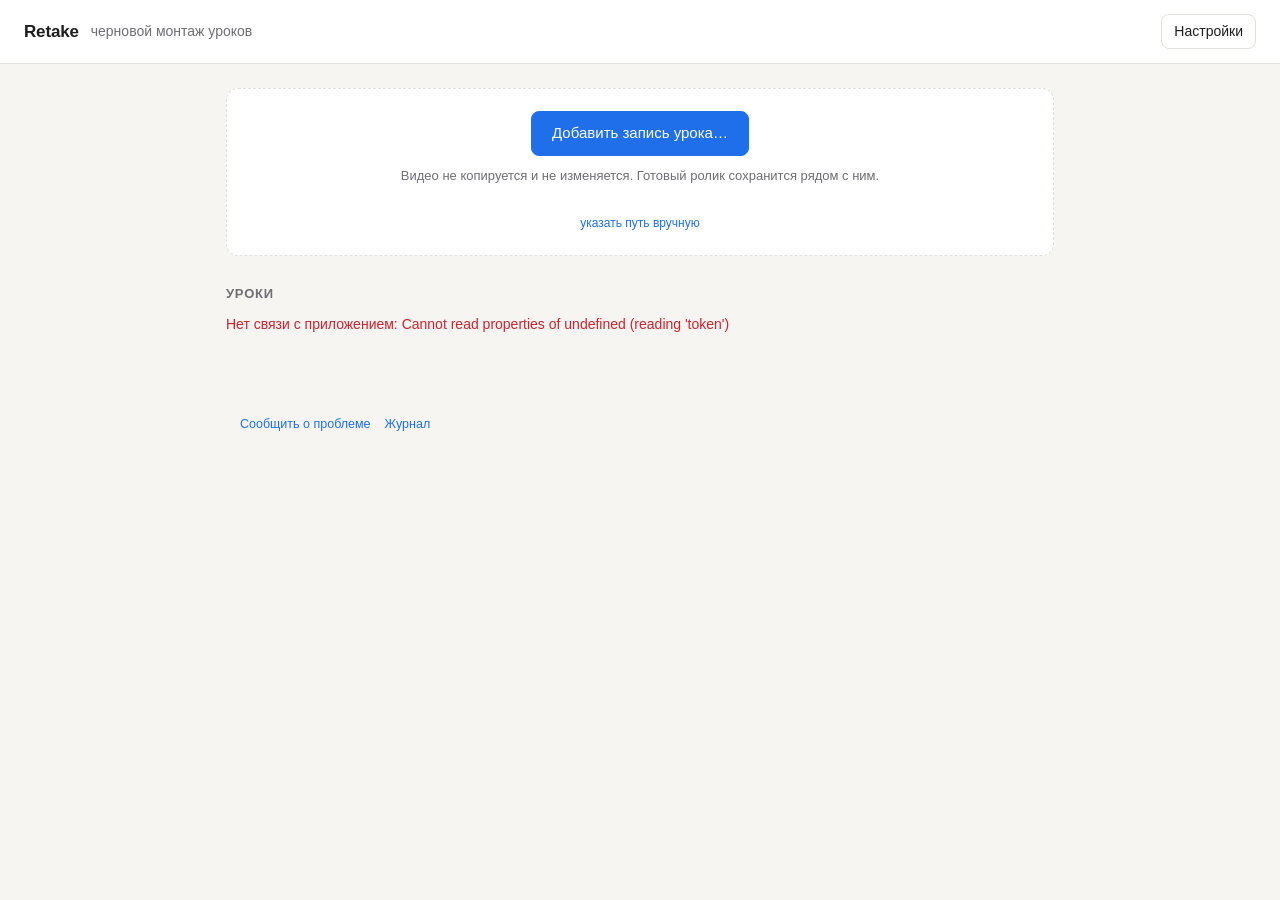
==== retake/ui/index.html @ 23946756 "Retake: rough-cut editor for lesson recordings, Mac app beta - detection of retakes, pauses and mark" ====
<!doctype html>
<html lang="ru">
<head>
<meta charset="utf-8">
<meta name="viewport" content="width=device-width, initial-scale=1">
<title>Retake</title>
<!--RETAKE-->
<style>
:root {
  --bg:#f6f5f2; --panel:#fff; --ink:#1d1d1f; --muted:#6e6e73; --line:#e2e0db; --accent:#1f6feb;
  --ok:#1a7f37; --warn:#b35900; --err:#cf222e; --track:#ebe9e4;
}
@media (prefers-color-scheme: dark) {
  :root { --bg:#151517; --panel:#1f1f22; --ink:#ececf0; --muted:#9a9aa2; --line:#33333a; --accent:#4c8dff;
    --ok:#3fb950; --warn:#e3a34a; --err:#ff6b6b; --track:#2a2a30; }
}
* { box-sizing:border-box; }
body { margin:0; background:var(--bg); color:var(--ink);
  font:14px/1.5 -apple-system, BlinkMacSystemFont, "Segoe UI", "Hiragino Sans", "Noto Sans JP", sans-serif; }
header { display:flex; align-items:center; gap:12px; padding:14px 24px; border-bottom:1px solid var(--line); background:var(--panel); }
header h1 { margin:0; font-size:17px; font-weight:650; letter-spacing:-.01em; }
header .sub { color:var(--muted); }
header .sp { flex:1; }
main { max-width:860px; margin:0 auto; padding:24px 16px 80px; }
button { font:inherit; border:1px solid var(--line); background:var(--panel); color:var(--ink); border-radius:8px; padding:6px 12px; cursor:pointer; }
button:hover { border-color:var(--muted); }
button.primary { background:var(--accent); border-color:var(--accent); color:#fff; }
button.danger { color:var(--err); }
button.link { border:none; background:none; color:var(--accent); padding:0; }
button:disabled { opacity:.5; cursor:default; }
input[type=text], input[type=password], input[type=number], select {
  font:inherit; color:var(--ink); background:var(--bg); border:1px solid var(--line); border-radius:7px; padding:6px 9px; }
input[type=text], input[type=password] { width:100%; }
.add { background:var(--panel); border:1.5px dashed var(--line); border-radius:12px; padding:22px; text-align:center; }
.add .big { font-size:15px; padding:10px 20px; }
.add p { margin:10px 0 0; color:var(--muted); font-size:13px; }
.pathrow { display:none; gap:8px; margin-top:14px; text-align:left; }
.pathrow.show { display:flex; }
.msg { margin-top:10px; color:var(--err); font-size:13px; min-height:1em; }
h2 { font-size:13px; text-transform:uppercase; letter-spacing:.06em; color:var(--muted); margin:28px 0 10px; font-weight:600; }
.empty { color:var(--muted); padding:8px 0; }
.card { background:var(--panel); border:1px solid var(--line); border-radius:12px; padding:14px 16px; margin-bottom:10px;
  display:grid; grid-template-columns:1fr auto; gap:6px 16px; align-items:center; }
.card .name { font-weight:600; font-size:15px; overflow-wrap:anywhere; }
.card .meta { color:var(--muted); font-size:12.5px; font-variant-numeric:tabular-nums; }
.card .acts { display:flex; gap:6px; grid-row:1 / span 2; grid-column:2; align-items:center; flex-wrap:wrap; justify-content:flex-end; }
.card .line { grid-column:1 / -1; font-size:13px; }
.result b { font-variant-numeric:tabular-nums; }
.progress { display:flex; align-items:center; gap:10px; }
.bar { flex:1; height:6px; border-radius:3px; background:var(--track); overflow:hidden; position:relative; }
.bar i { position:absolute; inset:0 auto 0 0; background:var(--accent); border-radius:3px; transition:width .4s; }
.bar.indet i { width:30% !important; animation:slide 1.3s infinite ease-in-out; }
@keyframes slide { from { left:-30%; } to { left:100%; } }
.err { color:var(--err); }
.warn { color:var(--warn); }
.ok { color:var(--ok); }
.banner { background:var(--panel); border:1px solid var(--line); border-left:4px solid var(--accent); border-radius:10px; padding:12px 14px; margin-bottom:16px; display:none; gap:12px; align-items:center; flex-wrap:wrap; }
.banner.show { display:flex; }
.banner .txt { flex:1; min-width:240px; }
footer { max-width:860px; margin:0 auto; padding:0 16px 40px; color:var(--muted); font-size:12.5px; display:flex; gap:14px; flex-wrap:wrap; }
footer button.link { font-size:12.5px; }
body.dragging .add { border-color:var(--accent); background:color-mix(in srgb, var(--accent) 8%, var(--panel)); }
@media (max-width:600px) { .card { grid-template-columns:1fr; } .card .acts { grid-row:auto; grid-column:1; justify-content:flex-start; } }

dialog { border:1px solid var(--line); border-radius:14px; background:var(--panel); color:var(--ink); padding:0; width:min(620px, calc(100vw - 32px)); }
dialog::backdrop { background:rgba(0,0,0,.35); }
dialog form { padding:20px 22px; }
dialog h3 { margin:0 0 4px; font-size:17px; }
fieldset { border:none; padding:0; margin:18px 0 0; }
legend { font-weight:600; margin-bottom:8px; padding:0; }
.row { display:grid; grid-template-columns:150px 1fr; gap:8px 12px; align-items:center; margin:8px 0; }
.row label { color:var(--muted); }
.hint { color:var(--muted); font-size:12px; margin:2px 0 0; }
.presets { display:flex; gap:6px; flex-wrap:wrap; }
.presets button { font-size:12px; padding:2px 9px; border-radius:99px; }
.inline { display:flex; gap:8px; align-items:center; }
.foot { display:flex; gap:8px; justify-content:flex-end; margin-top:20px; }
.llm-off fieldset.dep { opacity:.5; }
@media (max-width:600px) { .row { grid-template-columns:1fr; gap:2px; } }
</style>
</head>
<body>
<header>
  <h1>Retake</h1><span class="sub">черновой монтаж уроков</span>
  <span class="sp"></span>
  <button id="btnSettings">Настройки</button>
</header>
<main>
  <div class="banner" id="modelBanner"><div class="txt" id="modelText"></div><div class="bar" id="modelBar" style="flex:0 0 160px;display:none"><i></i></div><button id="btnModel" class="primary">Скачать сейчас</button></div>
  <section class="add">
    <button class="primary big" id="btnAdd">Добавить запись урока…</button>
    <p id="addHint">Видео не копируется и не изменяется. Готовый ролик сохранится рядом с ним.</p>
    <div class="pathrow" id="pathRow">
      <input type="text" id="pathInput" placeholder="/Users/…/Movies/урок.mp4 — путь к файлу">
      <button id="btnPath" class="primary">Добавить</button>
    </div>
    <div class="msg" id="addMsg"></div>
    <button class="link" id="btnShowPath" style="font-size:12px;margin-top:6px">указать путь вручную</button>
  </section>

  <h2>Уроки</h2>
  <div id="list"><div class="empty">Загрузка…</div></div>
</main>
<footer>
  <span id="ver"></span>
  <button class="link" id="btnReport" title="Собрать журнал и сведения о системе в zip-файл, чтобы отправить разработчику">Сообщить о проблеме</button>
  <button class="link" id="btnLog">Журнал</button>
  <button class="link" id="btnFeedback" style="display:none">Написать разработчику</button>
</footer>

<dialog id="dlg">
  <form method="dialog" id="form">
    <h3>Настройки</h3>
    <fieldset>
      <legend>Распознавание речи</legend>
      <div class="row"><label for="wLang">Язык урока</label>
        <select id="wLang"><option value="ru">русский (японские слова — кириллицей)</option><option value="">определять автоматически</option></select></div>
      <div class="row" id="hfRow"><label for="hfUrl">Откуда качать модель</label>
        <div><input type="text" id="hfUrl" placeholder="https://huggingface.co"><p class="hint">Зеркало, если huggingface.co недоступен или медленный.</p></div></div>
    </fieldset>
    <fieldset>
      <legend>Паузы</legend>
      <div class="row"><label>Сокращать паузы</label>
        <div class="inline">длиннее <input type="number" id="minPause" step="0.1" min="0.3" style="width:70px"> с до <input type="number" id="keepPause" step="0.1" min="0" style="width:70px"> с</div></div>
      <p class="hint">Изменения применятся к новым урокам или после «Найти заново» в карточке урока.</p>
    </fieldset>
    <fieldset id="llmSet">
      <legend><label><input type="checkbox" id="llmOn"> Второе мнение языковой модели (LLM)</label></legend>
      <p class="hint" style="margin-bottom:8px">Модель читает расшифровку, проверяет найденные дубли и ищет пропущенные: оговорки, служебные разговоры. В облако уходит только текст, не видео. Подходит любой OpenAI-совместимый API, в том числе локальный Ollama или LM Studio.</p>
      <div class="row"><label for="llmUrl">Адрес API</label>
        <div><input type="text" id="llmUrl" placeholder="https://api.proxyapi.ru/v1">
          <div class="presets" style="margin-top:6px">
            <button type="button" data-url="https://api.proxyapi.ru/v1">ProxyAPI</button>
            <button type="button" data-url="https://api.openai.com/v1">OpenAI</button>
            <button type="button" data-url="https://openrouter.ai/api/v1">OpenRouter</button>
            <button type="button" data-url="http://localhost:11434/v1">Ollama</button>
            <button type="button" data-url="http://localhost:1234/v1">LM Studio</button>
          </div></div></div>
      <div class="row"><label for="llmModel">Модель</label>
        <div class="inline"><input type="text" id="llmModel" list="models" placeholder="anthropic/claude-haiku-5-5"><datalist id="models"></datalist>
          <button type="button" id="btnTest">Проверить</button></div></div>
      <div class="row"><label></label><div class="hint" id="testMsg"></div></div>
      <div class="row"><label for="llmKey">Ключ API</label>
        <div><input type="password" id="llmKey" autocomplete="off" placeholder="sk-…">
          <p class="hint" id="keyHint"></p></div></div>
      <div class="row"><label for="llmEffort">Размышления модели</label>
        <select id="llmEffort"><option value="">по умолчанию</option><option value="low">мало (быстрее, дешевле)</option><option value="medium">средне</option><option value="high">много</option></select></div>
      <div class="row"><label for="llmApply">Находки модели</label>
        <select id="llmApply"><option value="high">отмечать к вырезке, только если модель уверена</option><option value="medium">отмечать и вероятные</option></select></div>
    </fieldset>
    <div class="foot">
      <button value="cancel" formnovalidate>Отмена</button>
      <button class="primary" id="btnSave" value="default">Сохранить</button>
    </div>
  </form>
</dialog>

<script>
const R = window.RETAKE;
const $ = s => document.querySelector(s);
async function api(path, opts = {}) {
  const r = await fetch(path, { ...opts, headers: { "X-Retake-Token": R.token, "Content-Type": "application/json" },
    body: opts.body ? JSON.stringify(opts.body) : undefined });
  const j = await r.json().catch(() => ({}));
  if (!r.ok) throw new Error(j.error || r.statusText);
  return j;
}
const esc = s => String(s ?? "").replace(/[&<>"]/g, c => ({"&":"&amp;","<":"&lt;",">":"&gt;",'"':"&quot;"}[c]));
const hms = t => { t = Math.round(t || 0); const h = Math.floor(t/3600), m = Math.floor(t%3600/60), s = t%60;
  return (h ? h + ":" + String(m).padStart(2,"0") : m) + ":" + String(s).padStart(2,"0"); };
const STEP = { new:"ожидает", queued:"в очереди", running:"обработка", done:"готово", error:"ошибка", cancelled:"отменено" };
const JOB = { process:"обработка", detect:"поиск правок", llm:"проверка LLM", render:"сборка видео" };

let S = null;
let timer = null;

async function refresh() {
  try { S = await api("/api/state"); } catch (e) { $("#list").innerHTML = `<div class="err">Нет связи с приложением: ${esc(e.message)}</div>`; return schedule(5000); }
  render();
  const busy = S.projects.some(p => ["queued","running"].includes(p.status?.state)) || S.model?.state === "downloading";
  schedule(busy ? 1000 : 5000);
}
function schedule(ms) { clearTimeout(timer); timer = setTimeout(refresh, ms); }

const MB = n => (n / 1e6).toFixed(0);
function renderModel() {
  const m = S.model || {}, box = $("#modelBanner");
  if (!m.needed || m.ready) { box.classList.remove("show"); return; }
  box.classList.add("show");
  const bar = $("#modelBar");
  if (m.state === "downloading") {
    $("#modelText").textContent = `Скачивается модель распознавания речи: ${MB(m.done || 0)} из ${MB(m.total || m.size)} МБ. Это нужно один раз.`;
    bar.style.display = ""; bar.querySelector("i").style.width = ((m.done || 0) / (m.total || m.size) * 100) + "%";
    $("#btnModel").style.display = "none";
  } else {
    $("#modelText").textContent = (m.state === "error" ? `Не удалось скачать модель: ${m.error}. ` : "")
      + `Для распознавания речи нужна модель (${(m.size / 1e9).toFixed(1)} ГБ). Она скачается один раз — сейчас или при первой обработке урока.`;
    bar.style.display = "none"; $("#btnModel").style.display = "";
    $("#btnModel").textContent = m.state === "error" ? "Попробовать ещё раз" : "Скачать сейчас";
  }
}
function render() {
  $("#ver").textContent = "Retake " + S.version;
  $("#btnFeedback").style.display = S.feedback_url ? "" : "none";
  $("#addHint").textContent = S.desktop
    ? "Или перетащите видео в это окно. Видео не копируется и не изменяется, готовый ролик сохранится рядом с ним."
    : "Видео не копируется и не изменяется. Готовый ролик сохранится рядом с ним.";
  renderModel();
  const L = $("#list");
  if (!S.projects.length) { L.innerHTML = `<div class="empty">Пока пусто. Добавьте запись — расшифровка 50-минутного урока занимает несколько минут.</div>`; return; }
  L.innerHTML = "";
  for (const p of S.projects) L.appendChild(card(p));
}

function card(p) {
  const st = p.status || {};
  const busy = ["queued","running"].includes(st.state);
  const d = document.createElement("div");
  d.className = "card";
  const created = p.created ? new Date(p.created * 1000).toLocaleDateString("ru-RU", {day:"numeric", month:"long"}) : "";
  let line = "";
  if (busy) {
    const pct = st.progress == null ? null : Math.round(st.progress * 100);
    line = `<div class="progress"><span>${esc(JOB[st.job] || "")}: ${esc(st.message || "")}${pct != null ? " · " + pct + "%" : ""}</span>
      <div class="bar ${pct == null ? "indet" : ""}"><i style="width:${pct ?? 30}%"></i></div></div>`;
  } else if (st.state === "error") {
    line = `<span class="err">Ошибка${st.job ? " (" + esc(JOB[st.job]) + ")" : ""}: ${esc(st.error)}</span>`;
  } else if (p.result) {
    const r = p.result, k = r.kinds || {};
    line = `<span class="result">${hms(r.length)} → <b>${hms(r.length - r.cut)}</b> · дублей ${k.retake || 0}${k.aside ? ", не по уроку " + k.aside : ""}, пауз ${k.pause || 0}`
      + (r.llm ? ` · <span class="ok">проверено LLM</span>` : "") + `</span>`;
  }
  if (p.llm_error && !busy) line += `<div class="warn">LLM не сработала: ${esc(p.llm_error)}</div>`;
  if (!p.exists) line += `<div class="warn">Видео не найдено по старому пути. <button class="link" data-a="relink">Указать новое расположение</button></div>`;
  if (p.output && !busy && st.job === "render" && st.state === "done") line += `<div class="ok">Готовый ролик: ${esc(p.output)} <button class="link" data-a="reveal">показать</button></div>`;

  const acts = [];
  if (busy) acts.push(`<button data-a="cancel">Отменить</button>`);
  else {
    if (p.result) acts.push(`<button class="primary" data-a="open">Открыть</button>`);
    else if (st.state !== "new") acts.push(`<button class="primary" data-a="process">Обработать</button>`);
    if (p.result) acts.push(`<button data-a="detect" title="Применить новые настройки пауз (решения по правкам сохранятся)">Найти заново</button>`);
    acts.push(`<button class="danger" data-a="delete" title="Удалить проект (видео не трогается)">Удалить</button>`);
  }
  d.innerHTML = `<div><div class="name">${esc(p.name)}</div>
      <div class="meta">${hms(p.duration)} · добавлен ${esc(created)} · ${esc(STEP[st.state] || "")}</div></div>
    <div class="acts">${acts.join("")}</div>
    ${line ? `<div class="line">${line}</div>` : ""}`;
  d.querySelectorAll("[data-a]").forEach(b => b.onclick = () => action(p, b.dataset.a));
  return d;
}

async function action(p, a) {
  try {
    if (a === "open") { location.href = "/p/" + encodeURIComponent(p.id); return; }
    if (a === "delete") {
      if (!confirm(`Удалить проект «${p.name}»? Расшифровка и решения пропадут, само видео останется на месте.`)) return;
      await api("/api/projects/" + p.id, { method: "DELETE" });
    } else if (a === "relink") {
      const path = S.desktop ? await pickNative() : prompt("Новый путь к видео:", p.source);
      if (!path) return;
      await api(`/api/projects/${p.id}/relink`, { method: "POST", body: { path } });
    } else {
      await api(`/api/projects/${p.id}/${a}`, { method: "POST", body: {} });
    }
  } catch (e) { alert(e.message); }
  refresh();
}

async function addPath(path) {
  $("#addMsg").textContent = "";
  if (!path) return;
  try {
    const p = await api("/api/projects", { method: "POST", body: { path } });
    $("#pathInput").value = "";
    await refresh();
    if (p.result && !["queued","running"].includes(p.status?.state)) location.href = "/p/" + encodeURIComponent(p.id);
  } catch (e) { $("#addMsg").textContent = e.message; }
}
async function pickNative() {
  const api = window.pywebview && window.pywebview.api;
  return api && api.pick_file ? await api.pick_file() : null;
}
$("#btnAdd").onclick = async () => {
  if (S?.desktop) { const p = await pickNative(); if (p) addPath(p); return; }
  if (!S?.can_pick) { $("#pathRow").classList.add("show"); $("#pathInput").focus(); return; }
  try { const r = await api("/api/pick", { method: "POST", body: {} });
    if (r.unsupported) { $("#pathRow").classList.add("show"); $("#pathInput").focus(); }
    else if (r.path) addPath(r.path);
  } catch (e) { $("#addMsg").textContent = e.message; }
};
$("#btnShowPath").onclick = () => { $("#pathRow").classList.toggle("show"); $("#pathInput").focus(); };
$("#btnPath").onclick = () => addPath($("#pathInput").value.trim());
$("#pathInput").onkeydown = e => { if (e.key === "Enter") addPath(e.target.value.trim()); };
// In the app window the path of a dropped file arrives from Python (desktop.py) via retakeDropped;
// a plain browser does not reveal it, so say so instead of silently ignoring the drop.
window.retakeDropped = paths => { document.body.classList.remove("dragging"); paths.forEach(addPath); };
document.addEventListener("dragover", e => { e.preventDefault(); document.body.classList.add("dragging"); });
document.addEventListener("dragleave", e => { if (!e.relatedTarget) document.body.classList.remove("dragging"); });
document.addEventListener("drop", e => { e.preventDefault(); document.body.classList.remove("dragging");
  if (!S?.desktop) $("#addMsg").textContent = "Браузер не сообщает путь к перетащенному файлу — нажмите «Добавить запись урока…»."; });
$("#btnModel").onclick = async () => { try { await api("/api/model/download", { method: "POST", body: {} }); } catch (e) { alert(e.message); } refresh(); };
$("#btnReport").onclick = async () => {
  if (!confirm("Будет создан zip-файл с журналом программы, сведениями о системе и настройками (без ключа API). Видео и расшифровки в него не попадут. Отправьте его разработчику.")) return;
  try { const r = await api("/api/report", { method: "POST", body: {} }); alert("Отчёт сохранён:\n" + r.path); } catch (e) { alert(e.message); }
};
$("#btnLog").onclick = () => api("/api/log", { method: "POST", body: {} }).catch(e => alert(e.message));
$("#btnFeedback").onclick = () => api("/api/open-feedback", { method: "POST", body: {} });

// ---------------------------------------------------------------- settings
const dlg = $("#dlg");
function fillSettings(s) {
  $("#wLang").value = s.whisper.language || "";
  $("#hfUrl").value = s.whisper.hf_endpoint || "";
  $("#hfRow").style.display = S?.model?.needed ? "" : "none";
  $("#minPause").value = s.detect.min_pause;
  $("#keepPause").value = s.detect.keep_pause;
  $("#llmOn").checked = !!s.llm.enabled;
  $("#llmUrl").value = s.llm.base_url || "";
  $("#llmModel").value = s.llm.model || "";
  $("#llmKey").value = "";
  $("#llmEffort").value = s.llm.reasoning_effort || "";
  $("#llmApply").value = s.llm.auto_apply || "high";
  $("#keyHint").textContent = s.llm.has_key
    ? (s.llm.key_from_env ? `Ключ взят из .env (${s.llm.key_hint}). Введите другой, чтобы заменить.` : `Сохранён ключ ${s.llm.key_hint}. Оставьте поле пустым, чтобы не менять.`)
    : "Для локальных Ollama и LM Studio ключ не нужен.";
  $("#testMsg").textContent = "";
  toggleLLM();
}
function toggleLLM() { $("#llmSet").querySelectorAll(".row").forEach(r => r.style.opacity = $("#llmOn").checked ? 1 : .5); }
$("#llmOn").onchange = toggleLLM;
document.querySelectorAll(".presets button").forEach(b => b.onclick = () => { $("#llmUrl").value = b.dataset.url; });
$("#btnSettings").onclick = async () => { fillSettings(await api("/api/settings")); dlg.showModal(); };
$("#btnTest").onclick = async () => {
  const m = $("#testMsg"); m.className = "hint"; m.textContent = "Проверяю…";
  try {
    const r = await api("/api/llm/models", { method: "POST", body: { base_url: $("#llmUrl").value.trim(), model: $("#llmModel").value.trim(), api_key: $("#llmKey").value.trim() } });
    $("#models").innerHTML = r.models.slice(0, 2000).map(id => `<option value="${esc(id)}">`).join("");
    m.className = "hint " + (r.model_found === false ? "warn" : "ok");
    m.textContent = `Соединение есть, моделей: ${r.models.length}.` + (r.model_found === false ? " Указанной модели в списке нет — проверьте название." : r.model_found ? " Модель найдена." : " Выберите модель из списка.");
  } catch (e) { m.className = "hint err"; m.textContent = e.message; }
};
$("#form").onsubmit = async ev => {
  if (ev.submitter?.value !== "default") return;
  ev.preventDefault();
  try {
    await api("/api/settings", { method: "PUT", body: {
      whisper: { language: $("#wLang").value, hf_endpoint: $("#hfUrl").value.trim() || "https://huggingface.co" },
      detect: { min_pause: +$("#minPause").value, keep_pause: +$("#keepPause").value },
      llm: { enabled: $("#llmOn").checked, base_url: $("#llmUrl").value.trim(), model: $("#llmModel").value.trim(),
             api_key: $("#llmKey").value.trim(), reasoning_effort: $("#llmEffort").value, auto_apply: $("#llmApply").value },
    }});
    dlg.close(); refresh();
  } catch (e) { alert(e.message); }
};

refresh();
</script>
</body>
</html>
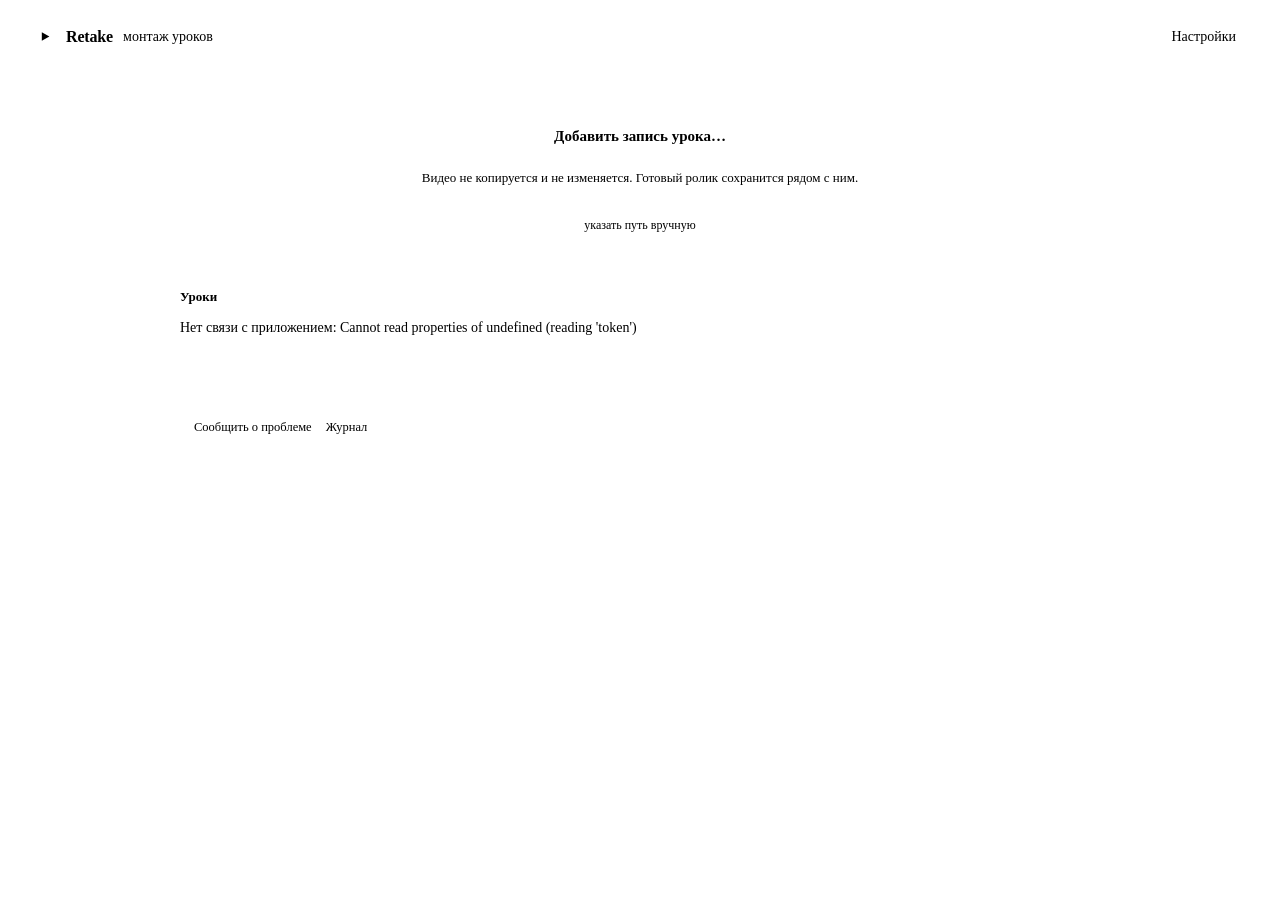
==== commit 2ca8c9d2: "Editor with tracks: timeline, text and suggestion panels Replaces the review page. Canvas timeline w" ====
--- a/retake/ui/index.html
+++ b/retake/ui/index.html
@@ -4,47 +4,47 @@
 <meta charset="utf-8">
 <meta name="viewport" content="width=device-width, initial-scale=1">
 <title>Retake</title>
+<link rel="icon" href="data:image/svg+xml,%3Csvg xmlns='http://www.w3.org/2000/svg' viewBox='0 0 32 32'%3E%3Crect width='32' height='32' rx='7' fill='%237b93ff'/%3E%3Cpath d='M11 8v16l13-8z' fill='%230e1120'/%3E%3C/svg%3E">
 <!--RETAKE-->
+<link rel="stylesheet" href="/ui/theme.css">
 <style>
-:root {
-  --bg:#f6f5f2; --panel:#fff; --ink:#1d1d1f; --muted:#6e6e73; --line:#e2e0db; --accent:#1f6feb;
-  --ok:#1a7f37; --warn:#b35900; --err:#cf222e; --track:#ebe9e4;
-}
-@media (prefers-color-scheme: dark) {
-  :root { --bg:#151517; --panel:#1f1f22; --ink:#ececf0; --muted:#9a9aa2; --line:#33333a; --accent:#4c8dff;
-    --ok:#3fb950; --warn:#e3a34a; --err:#ff6b6b; --track:#2a2a30; }
-}
-* { box-sizing:border-box; }
-body { margin:0; background:var(--bg); color:var(--ink);
-  font:14px/1.5 -apple-system, BlinkMacSystemFont, "Segoe UI", "Hiragino Sans", "Noto Sans JP", sans-serif; }
-header { display:flex; align-items:center; gap:12px; padding:14px 24px; border-bottom:1px solid var(--line); background:var(--panel); }
-header h1 { margin:0; font-size:17px; font-weight:650; letter-spacing:-.01em; }
+:root { --track:var(--panel-3); }
+body { font-size:14px; line-height:1.5; }
+header { display:flex; align-items:center; gap:10px; padding:12px 24px; border-bottom:1px solid var(--line); background:var(--panel); }
+header .mark { width:24px; height:24px; border-radius:6px; background:var(--accent); display:inline-flex; align-items:center; justify-content:center; }
+header .mark svg { width:13px; height:13px; fill:var(--accent-ink); }
+header h1 { margin:0; font-size:16px; font-weight:650; letter-spacing:-.01em; }
 header .sub { color:var(--muted); }
 header .sp { flex:1; }
-main { max-width:860px; margin:0 auto; padding:24px 16px 80px; }
-button { font:inherit; border:1px solid var(--line); background:var(--panel); color:var(--ink); border-radius:8px; padding:6px 12px; cursor:pointer; }
-button:hover { border-color:var(--muted); }
-button.primary { background:var(--accent); border-color:var(--accent); color:#fff; }
+main { max-width:920px; margin:0 auto; padding:24px 16px 80px; }
+button { font:inherit; border:1px solid var(--line-2); background:var(--panel-2); color:var(--ink); border-radius:8px; padding:6px 12px; cursor:pointer; }
+button:hover { background:var(--panel-3); }
+button.primary { background:var(--accent); border-color:var(--accent); color:var(--accent-ink); font-weight:650; }
+button.primary:hover { background:var(--accent); filter:brightness(1.08); }
 button.danger { color:var(--err); }
 button.link { border:none; background:none; color:var(--accent); padding:0; }
 button:disabled { opacity:.5; cursor:default; }
 input[type=text], input[type=password], input[type=number], select {
   font:inherit; color:var(--ink); background:var(--bg); border:1px solid var(--line); border-radius:7px; padding:6px 9px; }
 input[type=text], input[type=password] { width:100%; }
-.add { background:var(--panel); border:1.5px dashed var(--line); border-radius:12px; padding:22px; text-align:center; }
+.add { background:var(--panel); border:1.5px dashed var(--line-2); border-radius:12px; padding:26px 22px; text-align:center; }
 .add .big { font-size:15px; padding:10px 20px; }
 .add p { margin:10px 0 0; color:var(--muted); font-size:13px; }
 .pathrow { display:none; gap:8px; margin-top:14px; text-align:left; }
 .pathrow.show { display:flex; }
 .msg { margin-top:10px; color:var(--err); font-size:13px; min-height:1em; }
-h2 { font-size:13px; text-transform:uppercase; letter-spacing:.06em; color:var(--muted); margin:28px 0 10px; font-weight:600; }
+h2 { font-size:13px; color:var(--muted); margin:26px 0 10px; font-weight:650; }
 .empty { color:var(--muted); padding:8px 0; }
-.card { background:var(--panel); border:1px solid var(--line); border-radius:12px; padding:14px 16px; margin-bottom:10px;
-  display:grid; grid-template-columns:1fr auto; gap:6px 16px; align-items:center; }
+.card { background:var(--panel); border:1px solid var(--line); border-radius:12px; padding:12px 14px; margin-bottom:10px;
+  display:grid; grid-template-columns:auto 1fr auto; gap:4px 14px; align-items:center; }
+.card.openable { cursor:pointer; }
+.card.openable:hover { background:var(--panel-2); }
+.card .thumb { grid-row:1 / span 2; width:124px; height:70px; border-radius:7px; background-color:var(--bg); background-repeat:no-repeat; }
 .card .name { font-weight:600; font-size:15px; overflow-wrap:anywhere; }
 .card .meta { color:var(--muted); font-size:12.5px; font-variant-numeric:tabular-nums; }
-.card .acts { display:flex; gap:6px; grid-row:1 / span 2; grid-column:2; align-items:center; flex-wrap:wrap; justify-content:flex-end; }
-.card .line { grid-column:1 / -1; font-size:13px; }
+.card .acts { display:flex; gap:6px; grid-row:1 / span 2; grid-column:3; align-items:center; flex-wrap:wrap; justify-content:flex-end; }
+.card .line { grid-column:2; font-size:13px; }
+.card .line.wide { grid-column:1 / -1; }
 .result b { font-variant-numeric:tabular-nums; }
 .progress { display:flex; align-items:center; gap:10px; }
 .bar { flex:1; height:6px; border-radius:3px; background:var(--track); overflow:hidden; position:relative; }
@@ -57,12 +57,12 @@
 .banner { background:var(--panel); border:1px solid var(--line); border-left:4px solid var(--accent); border-radius:10px; padding:12px 14px; margin-bottom:16px; display:none; gap:12px; align-items:center; flex-wrap:wrap; }
 .banner.show { display:flex; }
 .banner .txt { flex:1; min-width:240px; }
-footer { max-width:860px; margin:0 auto; padding:0 16px 40px; color:var(--muted); font-size:12.5px; display:flex; gap:14px; flex-wrap:wrap; }
+footer { max-width:920px; margin:0 auto; padding:0 16px 40px; color:var(--muted); font-size:12.5px; display:flex; gap:14px; flex-wrap:wrap; }
 footer button.link { font-size:12.5px; }
 body.dragging .add { border-color:var(--accent); background:color-mix(in srgb, var(--accent) 8%, var(--panel)); }
-@media (max-width:600px) { .card { grid-template-columns:1fr; } .card .acts { grid-row:auto; grid-column:1; justify-content:flex-start; } }
-
-dialog { border:1px solid var(--line); border-radius:14px; background:var(--panel); color:var(--ink); padding:0; width:min(620px, calc(100vw - 32px)); }
+@media (max-width:640px) { .card { grid-template-columns:1fr; } .card .thumb { grid-row:auto; } .card .line { grid-column:1; } .card .acts { grid-row:auto; grid-column:1; justify-content:flex-start; } }
+
+dialog { border:1px solid var(--line-2); border-radius:14px; background:var(--panel); color:var(--ink); padding:0; width:min(620px, calc(100vw - 32px)); }
 dialog::backdrop { background:rgba(0,0,0,.35); }
 dialog form { padding:20px 22px; }
 dialog h3 { margin:0 0 4px; font-size:17px; }
@@ -81,7 +81,7 @@
 </head>
 <body>
 <header>
-  <h1>Retake</h1><span class="sub">черновой монтаж уроков</span>
+  <span class="mark"><svg viewBox="0 0 24 24"><path d="M7 4v16l14-8z"/></svg></span><h1>Retake</h1><span class="sub">монтаж уроков</span>
   <span class="sp"></span>
   <button id="btnSettings">Настройки</button>
 </header>
@@ -212,11 +212,22 @@
   for (const p of S.projects) L.appendChild(card(p));
 }
 
+/** A frame from a third into the lesson: the very beginning is often a black screen. */
+function thumbStyle(p) {
+  const th = p.thumbs;
+  if (!th) return "";
+  const w = 124, k = w / th.w, h = th.h * k;
+  const i = Math.floor(th.count / 3);
+  return `background-image:url('/media/${encodeURIComponent(p.id)}/thumbs?t=${encodeURIComponent(R.token)}');`
+    + `background-size:${th.cols * w}px ${th.rows * h}px;`
+    + `background-position:-${(i % th.cols) * w}px -${Math.floor(i / th.cols) * h + (70 - h) / -2}px;`;
+}
+
 function card(p) {
   const st = p.status || {};
   const busy = ["queued","running"].includes(st.state);
   const d = document.createElement("div");
-  d.className = "card";
+  d.className = "card" + (p.result && !busy ? " openable" : "");
   const created = p.created ? new Date(p.created * 1000).toLocaleDateString("ru-RU", {day:"numeric", month:"long"}) : "";
   let line = "";
   if (busy) {
@@ -242,11 +253,13 @@
     if (p.result) acts.push(`<button data-a="detect" title="Применить новые настройки пауз (решения по правкам сохранятся)">Найти заново</button>`);
     acts.push(`<button class="danger" data-a="delete" title="Удалить проект (видео не трогается)">Удалить</button>`);
   }
-  d.innerHTML = `<div><div class="name">${esc(p.name)}</div>
-      <div class="meta">${hms(p.duration)} · добавлен ${esc(created)} · ${esc(STEP[st.state] || "")}</div></div>
+  d.innerHTML = `<div class="thumb" style="${thumbStyle(p)}"></div>
+    <div><div class="name">${esc(p.name)}</div>
+      <div class="meta">${hms(p.duration)} · добавлен ${esc(created)}${st.state === "done" ? "" : " · " + esc(STEP[st.state] || "")}</div></div>
     <div class="acts">${acts.join("")}</div>
     ${line ? `<div class="line">${line}</div>` : ""}`;
-  d.querySelectorAll("[data-a]").forEach(b => b.onclick = () => action(p, b.dataset.a));
+  d.querySelectorAll("[data-a]").forEach(b => b.onclick = ev => { ev.stopPropagation(); action(p, b.dataset.a); });
+  if (p.result && !busy) d.onclick = () => action(p, "open");
   return d;
 }
 
@@ -354,7 +367,10 @@
   } catch (e) { alert(e.message); }
 };
 
-refresh();
+refresh().then(async () => {
+  // the editor sends here for the AI settings
+  if (new URLSearchParams(location.search).has("settings")) { fillSettings(await api("/api/settings")); dlg.showModal(); }
+});
 </script>
 </body>
 </html>
